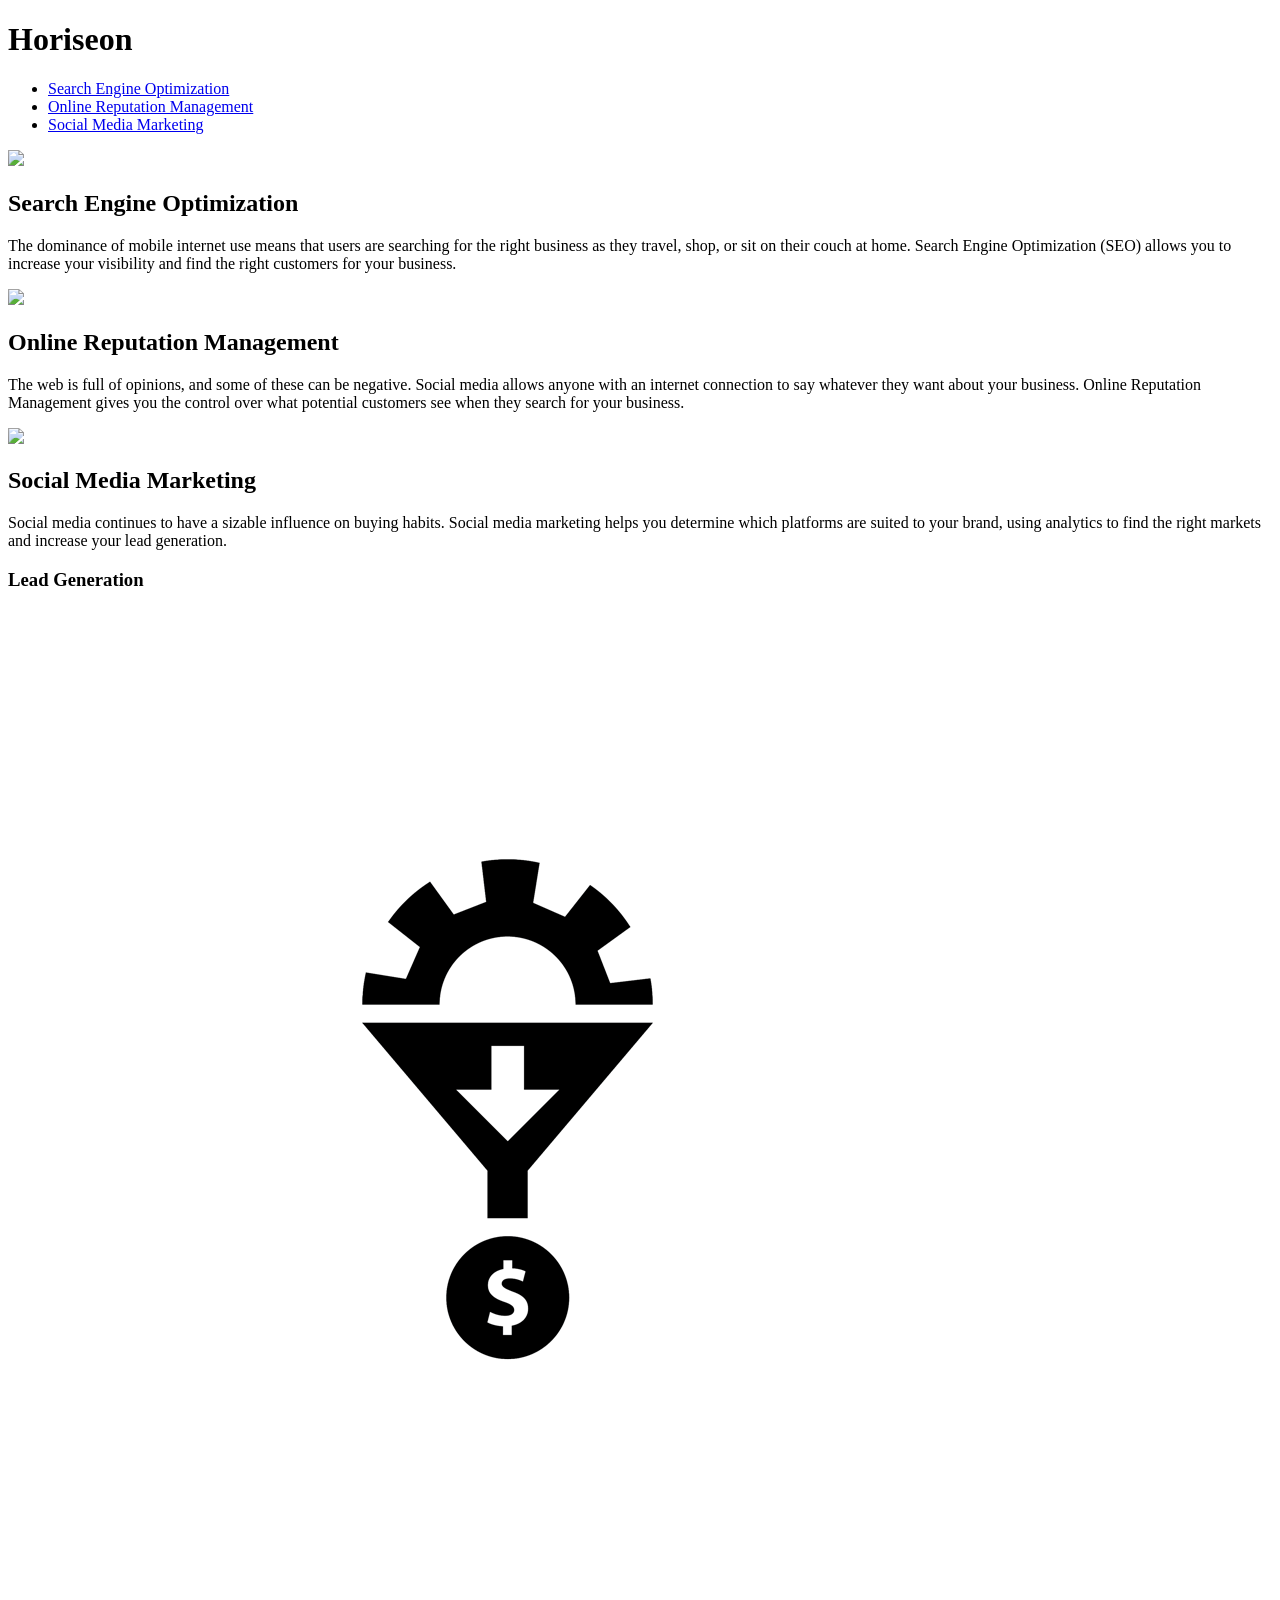
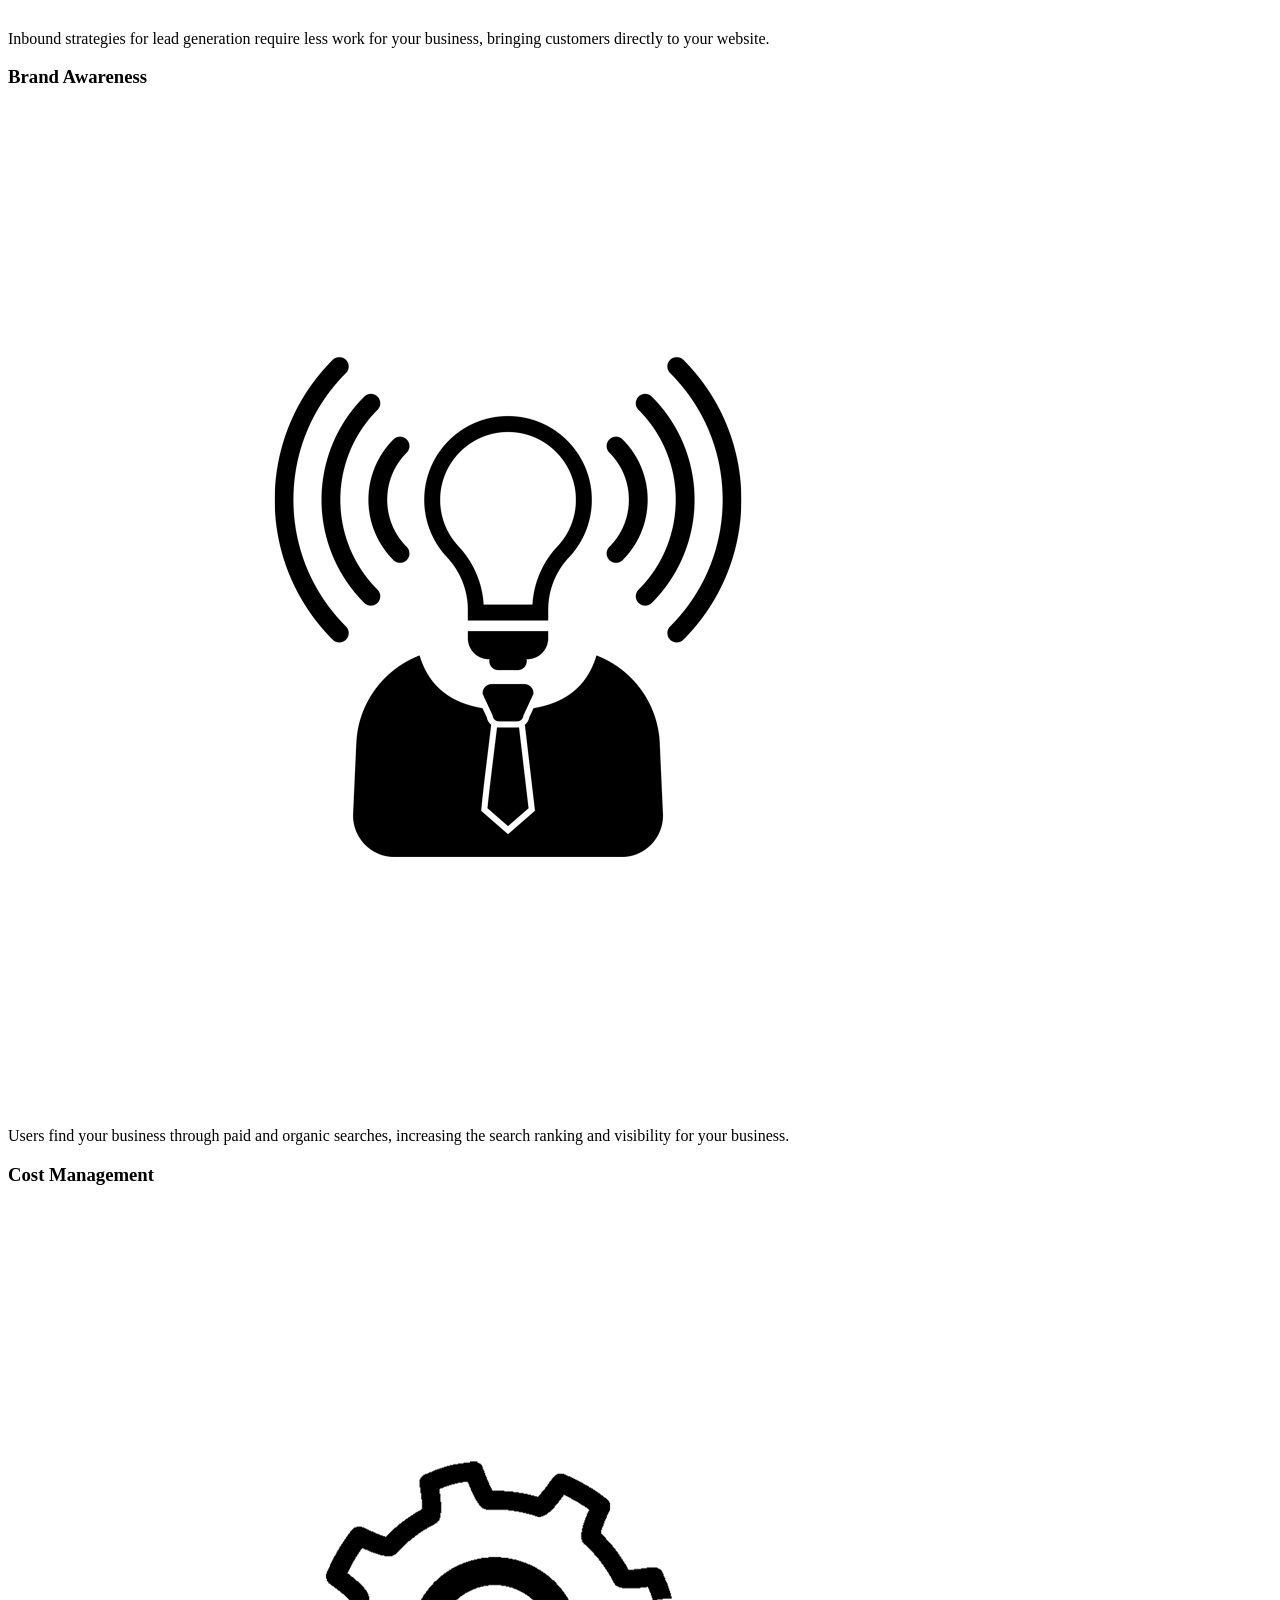
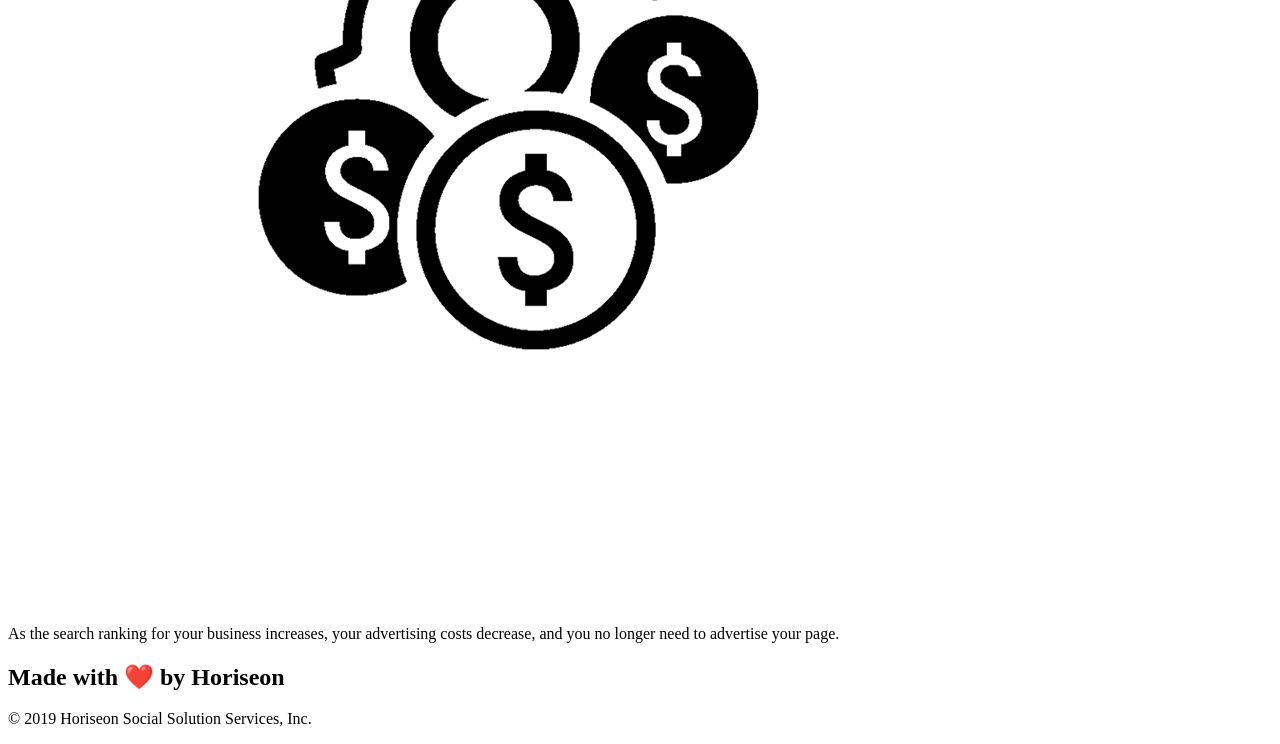
==== Develop/index.html @ 9fc4c76c "Add Develop folder from initial assignment" ====
<!DOCTYPE html>
<html lang="en-us">

<head>
    <meta charset="UTF-8" />
    <link rel="stylesheet" href="./assets/css/style.css">
    <title>website</title>
</head>

<body>
    <div class="header">
        <h1>Hori<span class="seo">seo</span>n</h1>
        <div>
            <ul>
                <li>
                    <a href="#search-engine-optimization">Search Engine Optimization</a>
                </li>
                <li>
                    <a href="#online-reputation-management">Online Reputation Management</a>
                </li>
                <li>
                    <a href="#social-media-marketing">Social Media Marketing</a>
                </li>
            </ul>
        </div>
    </div>
    <div class="hero"></div>
    <div class="content">
        <div class="search-engine-optimization">
            <img src="./assets/images/search-engine-optimization.jpg" class="float-left" />
            <h2>Search Engine Optimization</h2>
            <p>
                The dominance of mobile internet use means that users are searching for the right business as they travel, shop, or sit on their couch at home. Search Engine Optimization (SEO) allows you to increase your visibility and find the right customers for your business.
            </p>
        </div>
        <div id="online-reputation-management" class="online-reputation-management">
            <img src="./assets/images/online-reputation-management.jpg" class="float-right" />
            <h2>Online Reputation Management</h2>
            <p>
                The web is full of opinions, and some of these can be negative. Social media allows anyone with an internet connection to say whatever they want about your business. Online Reputation Management gives you the control over what potential customers see when they search for your business.
            </p>
        </div>
        <div id="social-media-marketing" class="social-media-marketing">
            <img src="./assets/images/social-media-marketing.jpg" class="float-left" />
            <h2>Social Media Marketing</h2>
            <p>
                Social media continues to have a sizable influence on buying habits. Social media marketing helps you determine which platforms are suited to your brand, using analytics to find the right markets and increase your lead generation.
            </p>
        </div>
    </div>
    <div class="benefits">
        <div class="benefit-lead">
            <h3>Lead Generation</h3>
            <img src="./assets/images/lead-generation.png" />
            <p>
                Inbound strategies for lead generation require less work for your business, bringing customers directly to your website.
            </p>
        </div>
        <div class="benefit-brand">
            <h3>Brand Awareness</h3>
            <img src="./assets/images/brand-awareness.png" />
            <p>
                Users find your business through paid and organic searches, increasing the search ranking and visibility for your business.
            </p>
        </div>
        <div class="benefit-cost">
            <h3>Cost Management</h3>
            <img src="./assets/images/cost-management.png" />
            <p>
                As the search ranking for your business increases, your advertising costs decrease, and you no longer need to advertise your page.
            </p>
        </div>
    </div>
    <div class="footer">
        <h2>Made with ❤️️ by Horiseon</h2>
        <p>
            &copy; 2019 Horiseon Social Solution Services, Inc.
        </p>
    </div>
</body>

</html>
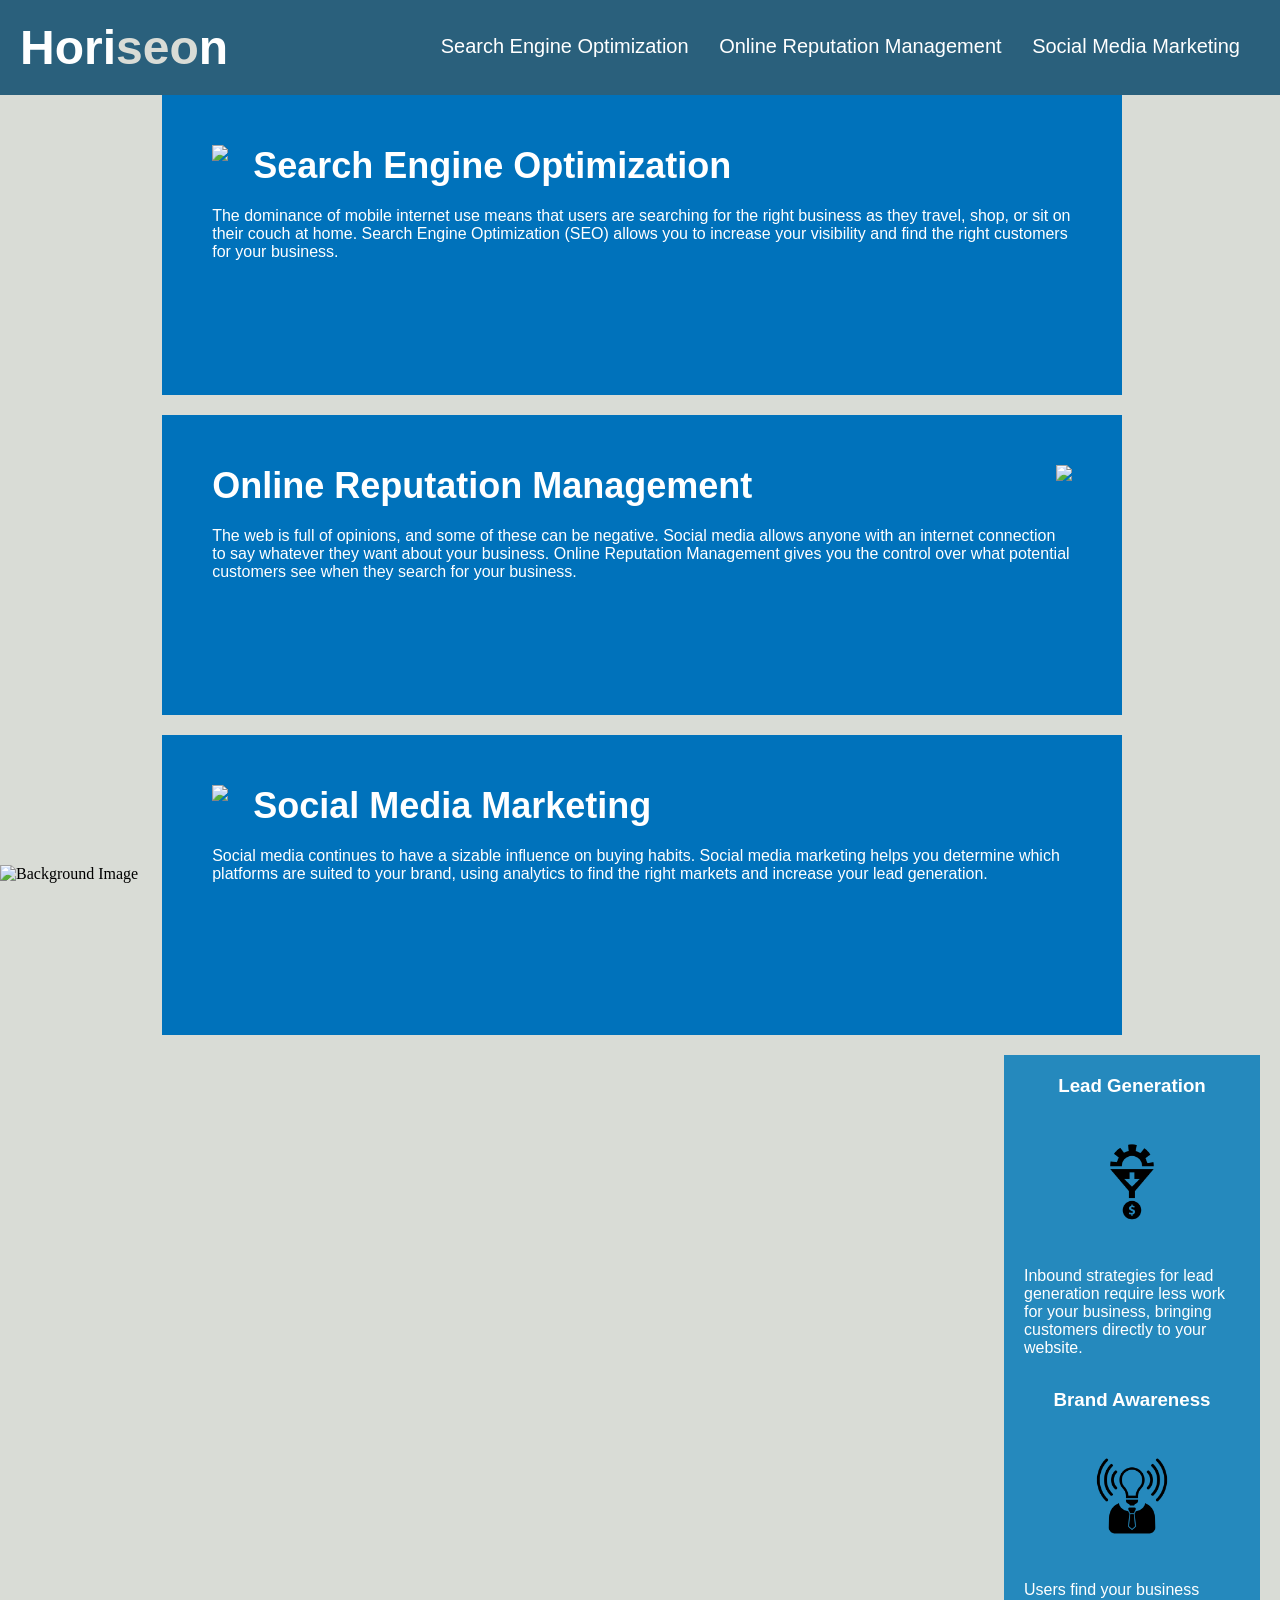
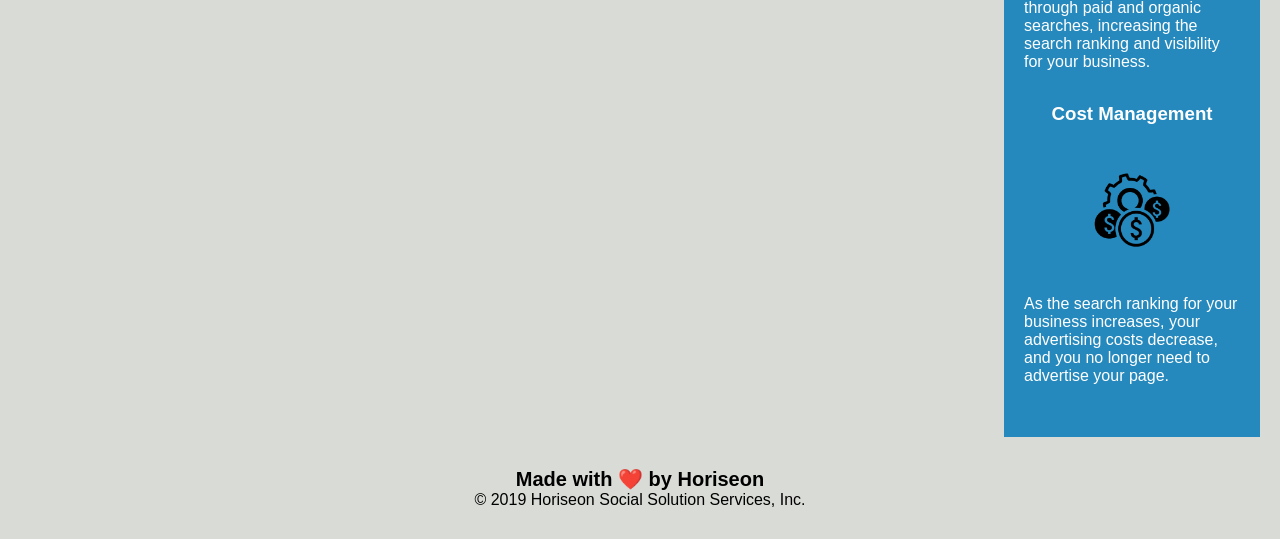
==== commit e6d0fc2b: "Update Develop folder with corrected index.html and style.css files" ====
--- a/Develop/index.html
+++ b/Develop/index.html
@@ -4,11 +4,13 @@
 <head>
     <meta charset="UTF-8" />
     <link rel="stylesheet" href="./assets/css/style.css">
-    <title>website</title>
+<!--Update the title to better represent the content of the website-->
+    <title>Horiseon - Home Page</title>
 </head>
 
 <body>
-    <div class="header">
+<!-- Change the class 'header' to 'head-block' in order to avoid confusion between the element and the class -->
+    <div class="head-block">
         <h1>Hori<span class="seo">seo</span>n</h1>
         <div>
             <ul>
@@ -24,23 +26,29 @@
             </ul>
         </div>
     </div>
-    <div class="hero"></div>
+
+<!-- In order to identify and change the "alt" attribute, the image was created with the 'alt' tag and the 'div' was deleted -->
+    <img src="./assets/images/digital-marketing-meeting.jpg" alt="Background Image" class="heroes">
+
     <div class="content">
-        <div class="search-engine-optimization">
+<!-- Change the 'search-engine-optimization' class to an ID to correct the hyperlink at the top of the page -->
+        <div id="search-engine-optimization">
             <img src="./assets/images/search-engine-optimization.jpg" class="float-left" />
             <h2>Search Engine Optimization</h2>
             <p>
                 The dominance of mobile internet use means that users are searching for the right business as they travel, shop, or sit on their couch at home. Search Engine Optimization (SEO) allows you to increase your visibility and find the right customers for your business.
             </p>
         </div>
-        <div id="online-reputation-management" class="online-reputation-management">
+<!-- Delete 'online-reputation-management' class because the css corrects for the excess class -->
+        <div id="online-reputation-management">
             <img src="./assets/images/online-reputation-management.jpg" class="float-right" />
             <h2>Online Reputation Management</h2>
             <p>
                 The web is full of opinions, and some of these can be negative. Social media allows anyone with an internet connection to say whatever they want about your business. Online Reputation Management gives you the control over what potential customers see when they search for your business.
             </p>
         </div>
-        <div id="social-media-marketing" class="social-media-marketing">
+<!-- Delete 'social-media-marketing' class because the css corrects for the excess class -->
+        <div id="social-media-marketing">
             <img src="./assets/images/social-media-marketing.jpg" class="float-left" />
             <h2>Social Media Marketing</h2>
             <p>
@@ -49,21 +57,24 @@
         </div>
     </div>
     <div class="benefits">
-        <div class="benefit-lead">
+<!-- Delete 'benefit-lead' class because the css corrects for the excess class -->
+        <div>
             <h3>Lead Generation</h3>
             <img src="./assets/images/lead-generation.png" />
             <p>
                 Inbound strategies for lead generation require less work for your business, bringing customers directly to your website.
             </p>
         </div>
-        <div class="benefit-brand">
+<!-- Delete 'benefit-brand' class because the css corrects for the excess class -->
+        <div>
             <h3>Brand Awareness</h3>
             <img src="./assets/images/brand-awareness.png" />
             <p>
                 Users find your business through paid and organic searches, increasing the search ranking and visibility for your business.
             </p>
         </div>
-        <div class="benefit-cost">
+<!-- Delete 'benefit-cost' class because the css corrects for the excess class -->
+        <div>
             <h3>Cost Management</h3>
             <img src="./assets/images/cost-management.png" />
             <p>
--- a/Develop/assets/css/style.css
+++ b/Develop/assets/css/style.css
@@ -0,0 +1,173 @@
+* {
+    box-sizing: border-box;
+    padding: 0;
+    margin: 0;
+}
+
+body {
+    background-color: #d9dcd6;
+}
+
+/* For better organization, "a" and "p" are moved to the element section of the css file */
+a {
+    color: #ffffff;
+    text-decoration: none;
+}
+
+p {
+    font-size: 16px;
+}
+
+/* change the name so that ".header" is not confused with the element "header" */
+.head-block {
+    padding: 20px;
+    font-family: 'Trebuchet MS', 'Lucida Sans Unicode', 'Lucida Grande', 'Lucida Sans', Arial, sans-serif;
+    background-color: #2a607c;
+    color: #ffffff;
+}
+
+.head-block h1 {
+    display: inline-block;
+    font-size: 48px;
+}
+
+/* delete the ".header h1" because it was redundant */
+.seo {
+    color: #d9dcd6;
+}
+
+/* put quotes around Calibri */
+.head-block div {
+    padding-top: 15px;
+    margin-right: 20px;
+    float: right;
+    font-family: 'Gill Sans', 'Gill Sans MT', 'Calibri', 'Trebuchet MS', sans-serif;
+    font-size: 20px;
+}
+
+.head-block div ul {
+    list-style-type: none;    
+}
+
+.head-block div ul li {
+    display: inline-block;
+    margin-left: 25px;
+}
+
+/* delete the "hero" class and insert an image with a class to describe it */
+.heroes {
+/* The height was adjusted from 800px to auto so that it scales with the page 
+as it grows and shrinks instead of cutting the photo off at the top when it shrinks. */
+    height: auto;
+    width: 100%;
+    margin-bottom: 25px;
+    background-image: url("../images/digital-marketing-meeting.jpg");
+    background-size: cover;
+    background-position: center;
+}
+
+.float-left {
+    float: left;
+    margin-right: 25px;
+}
+
+.float-right {
+    float: right;
+    margin-left: 25px;
+}
+
+/* For better organization, order the 'content' classes together in the order they appear in the html:
+    .content
+    .content div
+    .content div img
+    .content div h2 */
+.content {
+    width: 75%;
+    display: inline-block;
+    margin-left: 20px;
+}
+
+/* This code replaces the following classes:
+    .search-engine-optimization
+    .online-reputation-management
+    .social-media-marketing */
+.content div {
+    margin-bottom: 20px;
+    padding: 50px;
+    height: 300px;
+    font-family: 'Gill Sans', 'Gill Sans MT', 'Calibri', 'Trebuchet MS', sans-serif;
+    background-color: #0072bb;
+    color: #ffffff;
+}
+
+/* This code replaces the following classes:
+    .search-engine-optimization img
+    .online-reputation-management img
+    .social-media-marketing img*/
+.content div img {
+    max-height: 200px;
+}
+
+/* This code replaces the following classes:
+    .search-engine-optimization h2
+    .online-reputation-management h2
+    .social-media-marketing h2*/
+.content div h2 {
+    margin-bottom: 20px;
+    font-size: 36px;
+}
+
+/* For better organization, order the 'benefits' classes together in the order they appear in the html:
+    .benefits
+    .benefits div
+    .benefits div h3
+    .benefits div img */
+.benefits {
+    margin-right: 20px;
+    padding: 20px;
+    clear: both;
+    float: right;
+    width: 20%;
+    height: 100%;
+    font-family: 'Gill Sans', 'Gill Sans MT', 'Calibri', 'Trebuchet MS', sans-serif;
+    background-color: #2589bd;
+}
+
+/* This code replaces the following classes:
+    .benefit-lead
+    .benefit-brand
+    .benefit-cost */
+.benefits div {
+    margin-bottom: 32px;
+    color: #ffffff;
+}
+
+/* This code replaces the following classes:
+    .benefit-lead h3
+    .benefit-brand h3
+    .benefit-cost h3 */
+.benefits div h3 {
+    margin-bottom: 10px;
+    text-align: center;
+}
+
+/* This code replaces the following classes:
+    .benefit-lead img
+    .benefit-brand img
+    .benefit-cost img */
+.benefits div img {
+    display: block;
+    margin: 10px auto;
+    max-width: 150px;
+}
+
+.footer {
+    padding: 30px;
+    clear: both;
+    font-family: 'Trebuchet MS', 'Lucida Sans Unicode', 'Lucida Grande', 'Lucida Sans', Arial, sans-serif;
+    text-align: center;
+}
+
+.footer h2 {
+    font-size: 20px;
+}
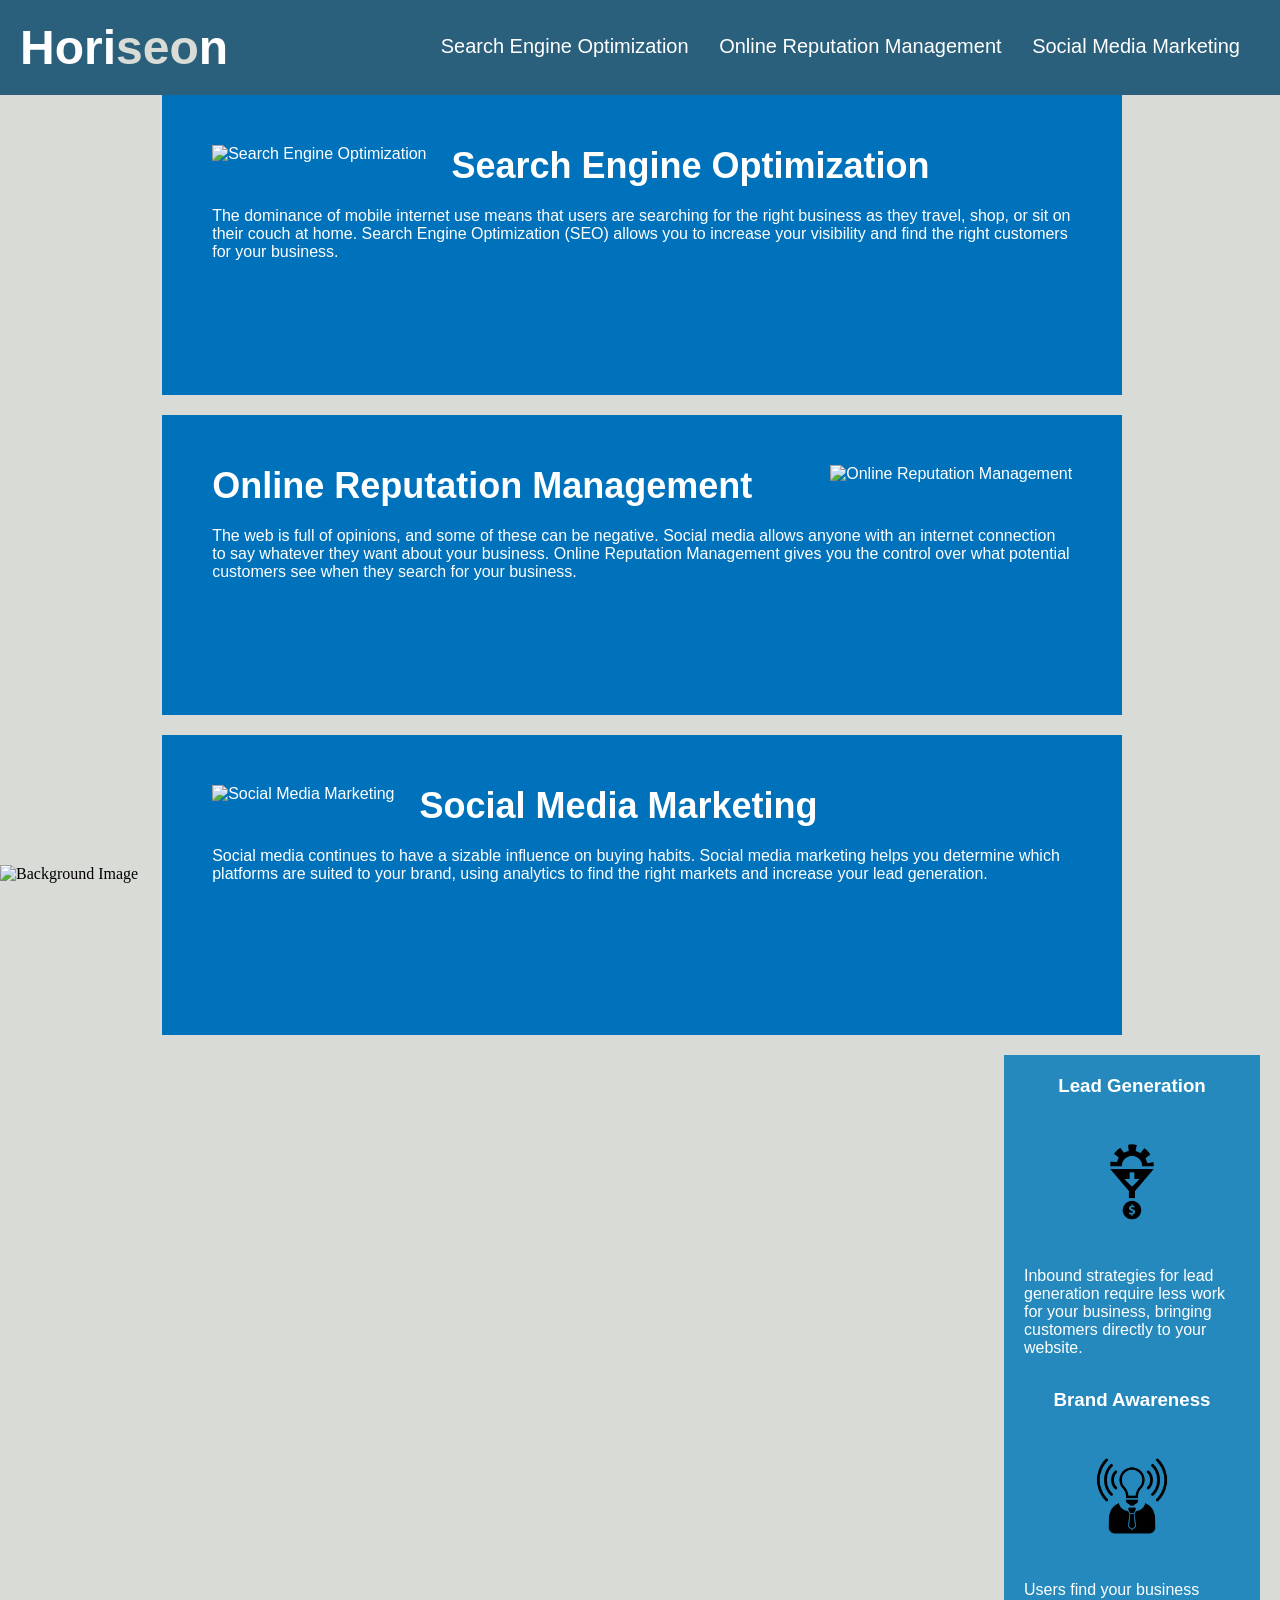
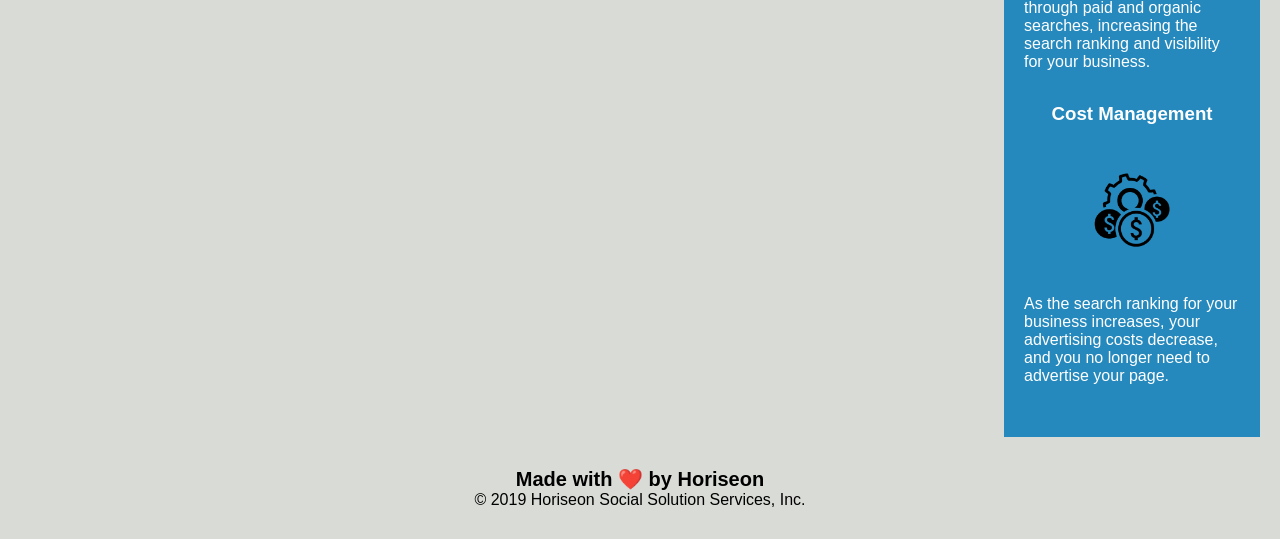
==== commit ed724e84: "Update image 'alt' attribute in index.html" ====
--- a/Develop/index.html
+++ b/Develop/index.html
@@ -33,7 +33,7 @@
     <div class="content">
 <!-- Change the 'search-engine-optimization' class to an ID to correct the hyperlink at the top of the page -->
         <div id="search-engine-optimization">
-            <img src="./assets/images/search-engine-optimization.jpg" class="float-left" />
+            <img src="./assets/images/search-engine-optimization.jpg" alt="Search Engine Optimization" class="float-left" />
             <h2>Search Engine Optimization</h2>
             <p>
                 The dominance of mobile internet use means that users are searching for the right business as they travel, shop, or sit on their couch at home. Search Engine Optimization (SEO) allows you to increase your visibility and find the right customers for your business.
@@ -41,7 +41,7 @@
         </div>
 <!-- Delete 'online-reputation-management' class because the css corrects for the excess class -->
         <div id="online-reputation-management">
-            <img src="./assets/images/online-reputation-management.jpg" class="float-right" />
+            <img src="./assets/images/online-reputation-management.jpg" alt="Online Reputation Management" class="float-right" />
             <h2>Online Reputation Management</h2>
             <p>
                 The web is full of opinions, and some of these can be negative. Social media allows anyone with an internet connection to say whatever they want about your business. Online Reputation Management gives you the control over what potential customers see when they search for your business.
@@ -49,7 +49,7 @@
         </div>
 <!-- Delete 'social-media-marketing' class because the css corrects for the excess class -->
         <div id="social-media-marketing">
-            <img src="./assets/images/social-media-marketing.jpg" class="float-left" />
+            <img src="./assets/images/social-media-marketing.jpg" alt="Social Media Marketing" class="float-left" />
             <h2>Social Media Marketing</h2>
             <p>
                 Social media continues to have a sizable influence on buying habits. Social media marketing helps you determine which platforms are suited to your brand, using analytics to find the right markets and increase your lead generation.
--- a/Develop/assets/css/style.css
+++ b/Develop/assets/css/style.css
@@ -58,7 +58,7 @@
 .heroes {
 /* The height was adjusted from 800px to auto so that it scales with the page 
 as it grows and shrinks instead of cutting the photo off at the top when it shrinks. */
-    height: auto;
+    height: 800px;
     width: 100%;
     margin-bottom: 25px;
     background-image: url("../images/digital-marketing-meeting.jpg");
